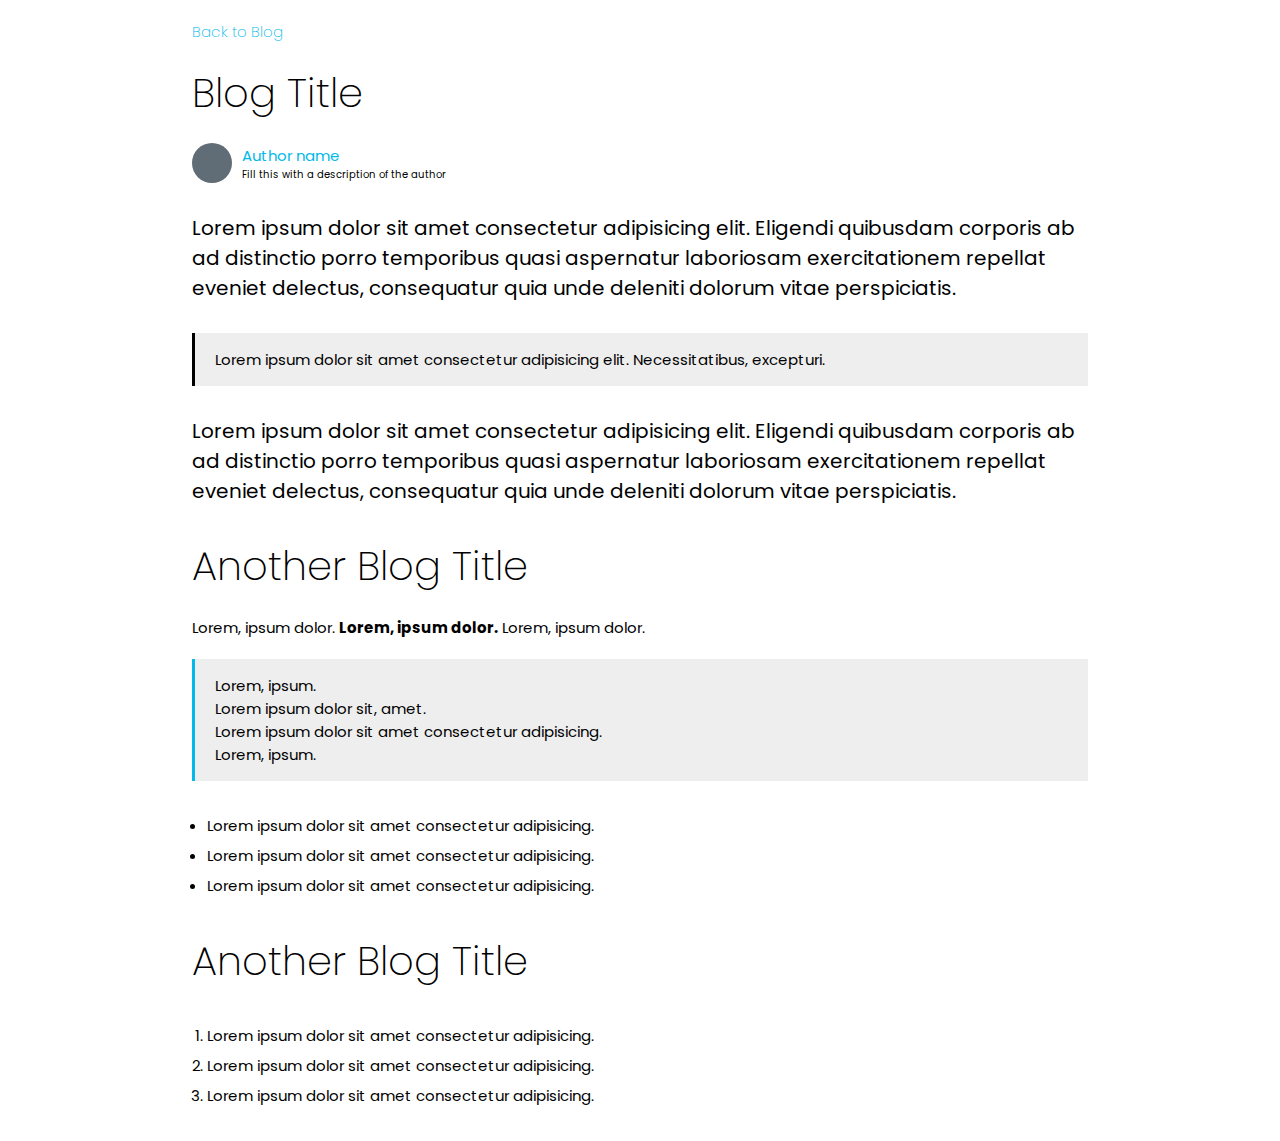
==== post.html @ c7b89af4 "Add files via upload" ====
<!DOCTYPE html>
<html lang="en">
<head>
    <meta charset="UTF-8">
    <meta name="viewport" content="width=device-width, initial-scale=1.0">
    <title>Blog Title</title>
    <link href="https://fonts.googleapis.com/css2?family=Poppins:wght@200;400&display=swap" rel="stylesheet">
    <link rel="stylesheet" href="styles2.css">
</head>
<body>
    <div class="content">
        <div class="back-div">
            <h6><a href="index.html" class="back">Back to Blog</a></h6>
        </div>
        <div class="blog__post">
            <h1 class="blog__title">Blog Title</h1>
            <div class="author">
                <div class="avatar"></div>
                <div class="user__info">
                    <h6>Author name</h6>
                    <p>Fill this with a description of the author</p>
                </div>
            </div>
            <div class="post__text">
                <p>Lorem ipsum dolor sit amet consectetur adipisicing elit. Eligendi quibusdam corporis ab ad distinctio porro temporibus quasi aspernatur laboriosam exercitationem repellat eveniet delectus, consequatur quia unde deleniti dolorum vitae perspiciatis.</p>
            </div>
            <div class="note">
                <p>Lorem ipsum dolor sit amet consectetur adipisicing elit. Necessitatibus, excepturi.</p>
            </div>
            <div class="post__text">
                <p>Lorem ipsum dolor sit amet consectetur adipisicing elit. Eligendi quibusdam corporis ab ad distinctio porro temporibus quasi aspernatur laboriosam exercitationem repellat eveniet delectus, consequatur quia unde deleniti dolorum vitae perspiciatis.</p>
            </div>
            <h2 class="blog__title">Another Blog Title</h2>
            <p class="strong-text">Lorem, ipsum dolor. <strong>Lorem, ipsum dolor.</strong> Lorem, ipsum dolor.</p>
            <div class="note-2">
                <p>Lorem, ipsum.</p>
                <p>Lorem ipsum dolor sit, amet.</p>
                <p>Lorem ipsum dolor sit amet consectetur adipisicing.</p>
                <p>Lorem, ipsum.</p>
            </div>
            <div class="list">
                <ul>
                    <li>Lorem ipsum dolor sit amet consectetur adipisicing.</li>
                    <li>Lorem ipsum dolor sit amet consectetur adipisicing.</li>                        
                    <li>Lorem ipsum dolor sit amet consectetur adipisicing.</li>                    
                </ul>
            </div>
            <h2 class="blog__title">Another Blog Title</h2>
            <div class="list">
                <ol>
                    <li>Lorem ipsum dolor sit amet consectetur adipisicing.</li>
                    <li>Lorem ipsum dolor sit amet consectetur adipisicing.</li>                        
                    <li>Lorem ipsum dolor sit amet consectetur adipisicing.</li>                    
                </ol>
            </div>
        </div>
    </div>
</body>
</html>
---- styles2.css ----
* {
    margin: 0;
    padding: 0;
    box-sizing: border-box;
}

body {
    font-family: "Poppins", sans-serif;
}

html {
    font-size: 62.5%;
}

.content {
    width: 70vw;
    height: auto;
    margin: auto;
}

.back-div {
    padding: 2rem 0;
}

.back {
    font-size: 1.5rem;
    text-decoration: none;
    color: #02B9E9;
    font-weight: 200;
}

.blog__title {
    font-size: 4rem;
    font-weight: 200;
    margin-bottom: 2rem;
}

.author {
    display: flex;
    justify-content: start;
    align-items: center;
}

.avatar {
    width: 40px;
    height: 40px;
    border-radius: 50%;
    background-color: #606c76;
    margin-right: 1rem;
}

.user__info h6 {
    font-size: 1.5rem;
    color: #02B9E9;
    font-weight: 400;
}

.post__text {
    margin: 3rem 0;
    font-size: 2rem;
}

.note {
    background-color: #eeeeee;
    border-left: 3px solid black;
    padding: 1.5rem 0;
}

.note p {
    font-size: 1.5rem;
    font-weight: 400;
    margin-left: 2rem;
}

.strong-text {
    font-size: 1.5rem;
}

.note-2 {
    margin: 2rem 0;
    background-color: #eeeeee;
    border-left: 3px solid #02B9E9;
    padding: 1.5rem 0;
}

.note-2 p {
    margin-left: 2rem;
    font-size: 1.5rem;
}

.list {
    font-size: 1.5rem;
    margin: 3rem 0 3rem 1.5rem;
    line-height: 3rem;
}
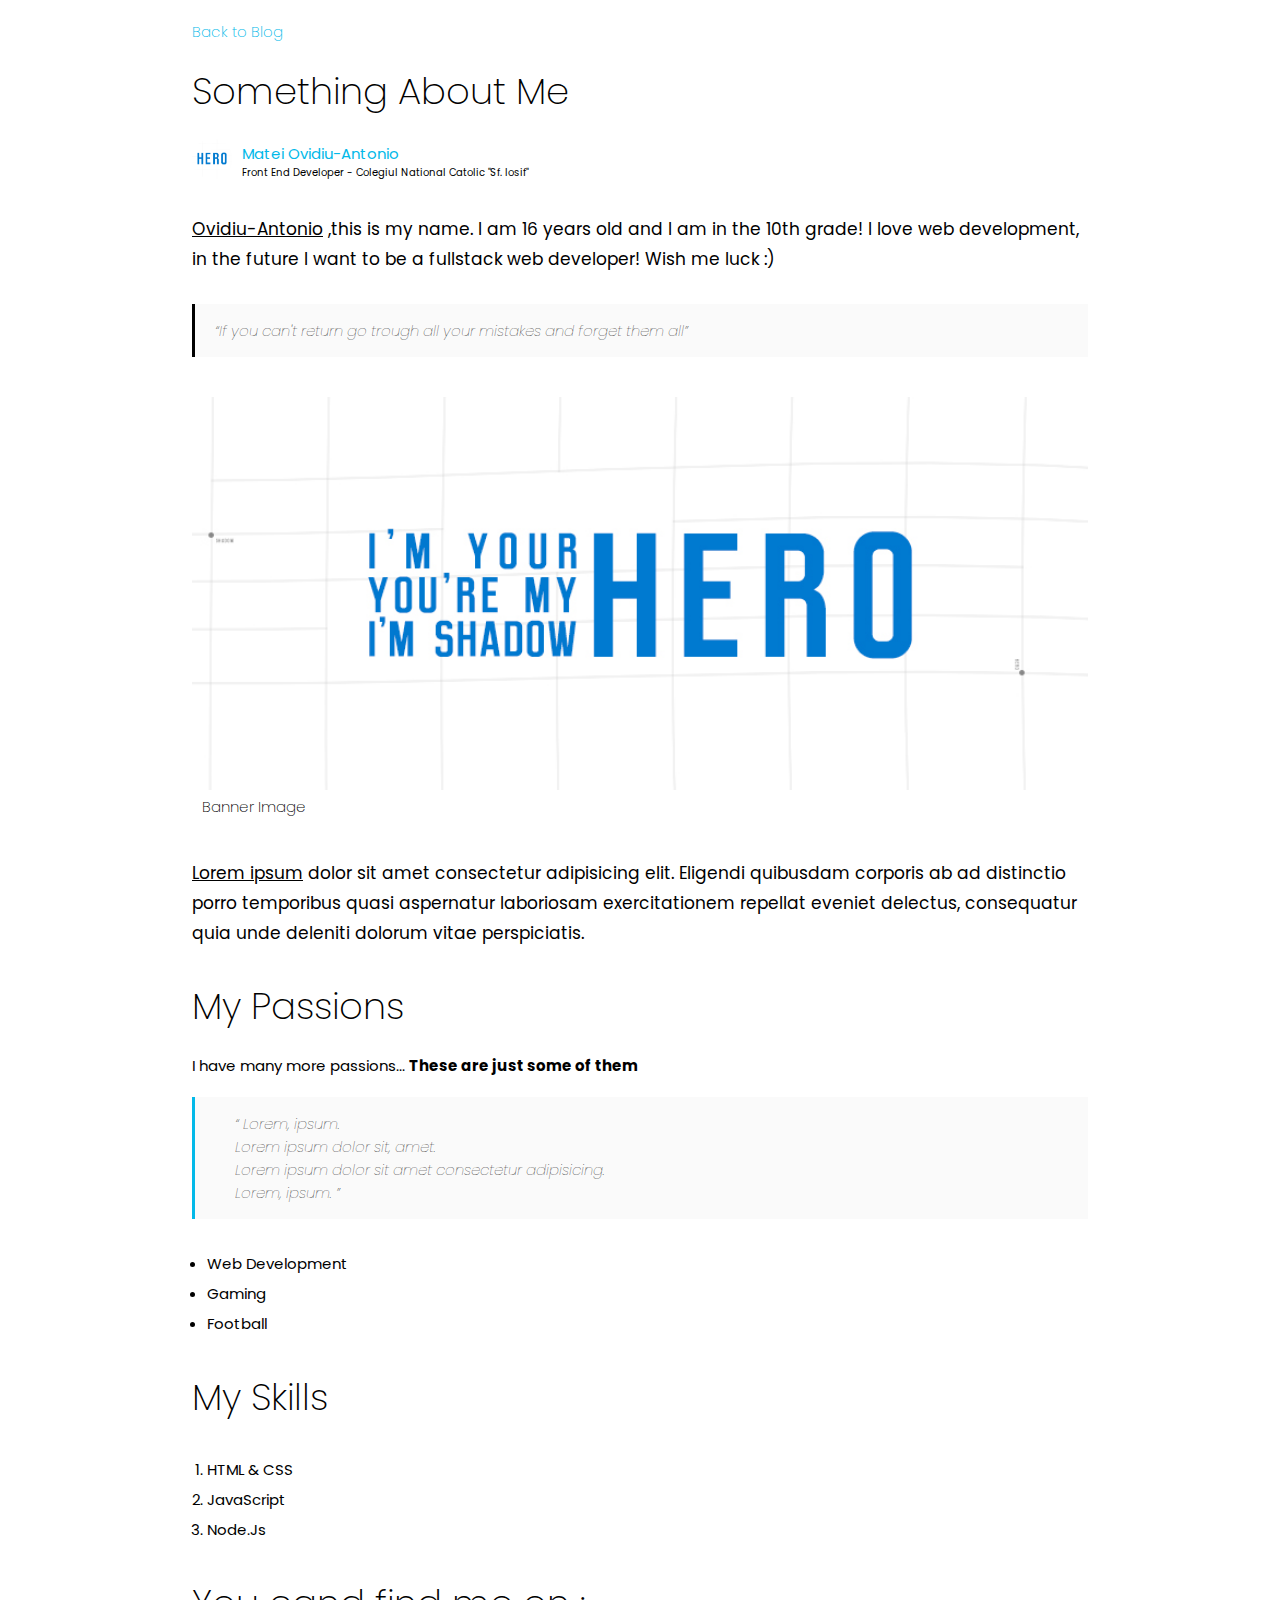
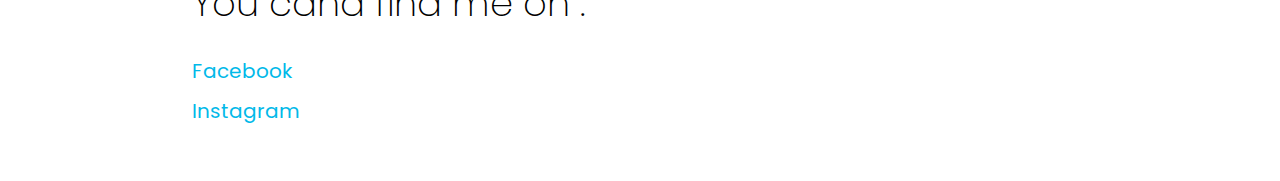
==== commit b5b88b02: "Add files via upload" ====
--- a/post.html
+++ b/post.html
@@ -3,55 +3,71 @@
 <head>
     <meta charset="UTF-8">
     <meta name="viewport" content="width=device-width, initial-scale=1.0">
-    <title>Blog Title</title>
+    <title>About Me</title>
     <link href="https://fonts.googleapis.com/css2?family=Poppins:wght@200;400&display=swap" rel="stylesheet">
-    <link rel="stylesheet" href="styles2.css">
+    <link rel="stylesheet" href="css/main.css">
 </head>
 <body>
-    <div class="content">
+    <div class="content-blog">
         <div class="back-div">
             <h6><a href="index.html" class="back">Back to Blog</a></h6>
         </div>
         <div class="blog__post">
-            <h1 class="blog__title">Blog Title</h1>
+            <h1 class="blog__title">Something About Me</h1>
             <div class="author">
-                <div class="avatar"></div>
+                <div class="avatar">
+                    <img src="images/avatarme-v2.jpg" alt="">
+                </div>
                 <div class="user__info">
-                    <h6>Author name</h6>
-                    <p>Fill this with a description of the author</p>
+                    <h6>Matei Ovidiu-Antonio</h6>
+                    <p>Front End Developer - Colegiul National Catolic "Sf. Iosif"</p>
                 </div>
             </div>
             <div class="post__text">
-                <p>Lorem ipsum dolor sit amet consectetur adipisicing elit. Eligendi quibusdam corporis ab ad distinctio porro temporibus quasi aspernatur laboriosam exercitationem repellat eveniet delectus, consequatur quia unde deleniti dolorum vitae perspiciatis.</p>
+                <p><span>Ovidiu-Antonio</span> ,this is my name. I am 16 years old and I am in the 10th grade! I love web development, in the future I want to be a fullstack web developer! Wish me luck :)</p>
             </div>
             <div class="note">
-                <p>Lorem ipsum dolor sit amet consectetur adipisicing elit. Necessitatibus, excepturi.</p>
+                <q>If you can't return go trough all your mistakes and forget them all</q>
+            </div>
+            <div class="banner">
+                <figure>
+                    <img src="images/bannerme-fb-v2.jpg" alt="">
+                    <figcaption>Banner Image</figcaption>
+                </figure>
+                
             </div>
             <div class="post__text">
-                <p>Lorem ipsum dolor sit amet consectetur adipisicing elit. Eligendi quibusdam corporis ab ad distinctio porro temporibus quasi aspernatur laboriosam exercitationem repellat eveniet delectus, consequatur quia unde deleniti dolorum vitae perspiciatis.</p>
+                <p><span>Lorem ipsum</span> dolor sit amet consectetur adipisicing elit. Eligendi quibusdam corporis ab ad distinctio porro temporibus quasi aspernatur laboriosam exercitationem repellat eveniet delectus, consequatur quia unde deleniti dolorum vitae perspiciatis.</p>
             </div>
-            <h2 class="blog__title">Another Blog Title</h2>
-            <p class="strong-text">Lorem, ipsum dolor. <strong>Lorem, ipsum dolor.</strong> Lorem, ipsum dolor.</p>
+            <h2 class="blog__title">My Passions</h2>
+            <p class="strong-text">I have many more passions... <strong>These are just some of them</strong></p>
             <div class="note-2">
-                <p>Lorem, ipsum.</p>
-                <p>Lorem ipsum dolor sit, amet.</p>
-                <p>Lorem ipsum dolor sit amet consectetur adipisicing.</p>
-                <p>Lorem, ipsum.</p>
+                <q>
+                Lorem, ipsum. <br>
+                Lorem ipsum dolor sit, amet. <br>
+                Lorem ipsum dolor sit amet consectetur adipisicing. <br>
+                Lorem, ipsum.
+                </q>
             </div>
             <div class="list">
                 <ul>
-                    <li>Lorem ipsum dolor sit amet consectetur adipisicing.</li>
-                    <li>Lorem ipsum dolor sit amet consectetur adipisicing.</li>                        
-                    <li>Lorem ipsum dolor sit amet consectetur adipisicing.</li>                    
+                    <li>Web Development</li>
+                    <li>Gaming</li>                        
+                    <li>Football</li>                    
                 </ul>
             </div>
-            <h2 class="blog__title">Another Blog Title</h2>
+            <h2 class="blog__title">My Skills</h2>
             <div class="list">
                 <ol>
-                    <li>Lorem ipsum dolor sit amet consectetur adipisicing.</li>
-                    <li>Lorem ipsum dolor sit amet consectetur adipisicing.</li>                        
-                    <li>Lorem ipsum dolor sit amet consectetur adipisicing.</li>                    
+                    <li>HTML & CSS</li>
+                    <li>JavaScript</li>                        
+                    <li>Node.Js</li>                    
                 </ol>
+            </div>
+            <h2 class="blog__title">You cand find me on : </h2>
+            <div class="social">
+                <a href="https://www.facebook.com/ovidiu.matei.986">Facebook</a>
+                <a href="https://www.instagram.com/ovidiuantonio_/">Instagram</a>
             </div>
         </div>
     </div>
--- a/css/main.css
+++ b/css/main.css
@@ -0,0 +1,4 @@
+@import url("global.css");
+@import url("styles.css");
+@import url("styles2.css");
+@import url("media-queries.css");